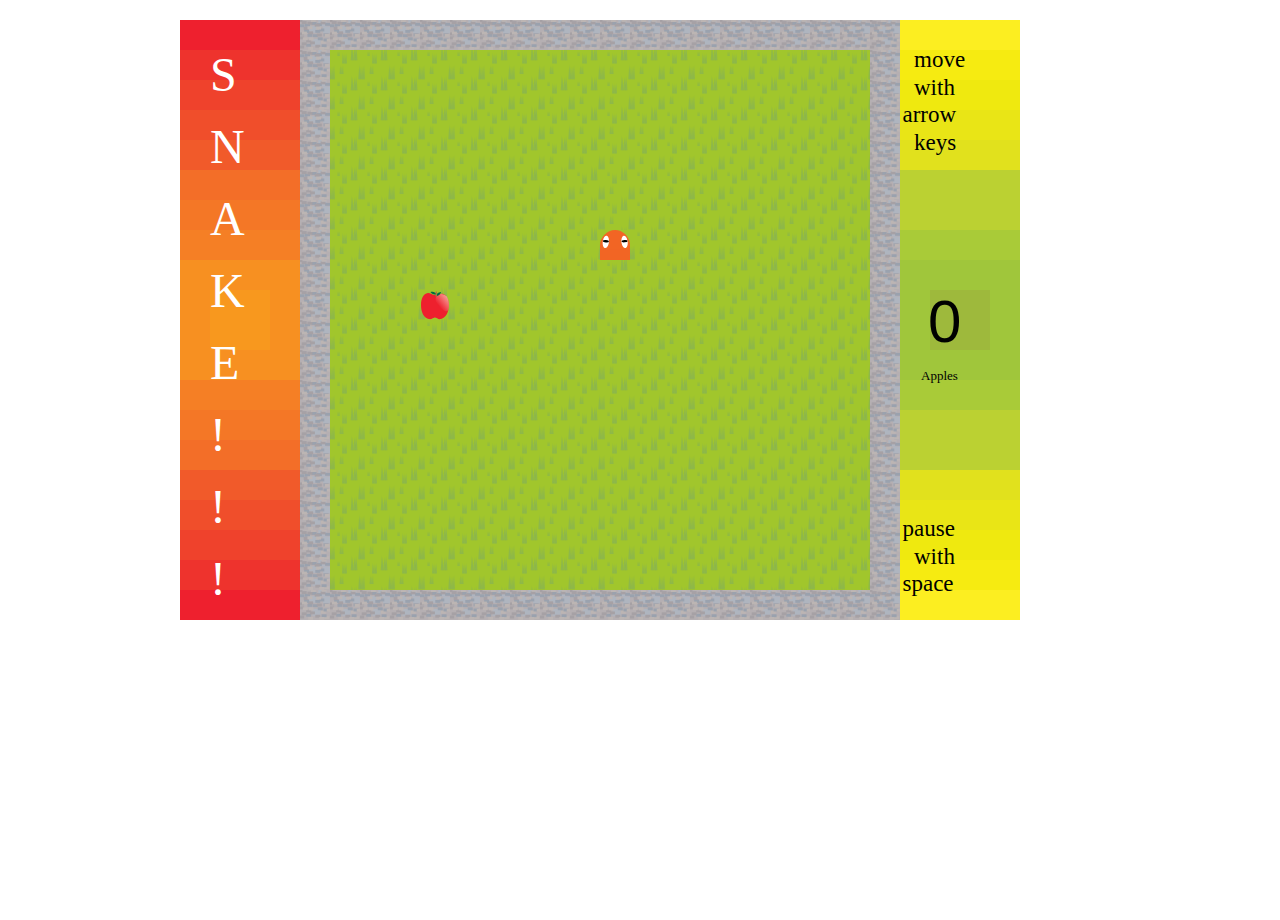
==== Snake/index.html @ 66b4d50f "fixed sprite sheet, seperated files and fixed eatting itself bug" ====
<html>
  <head>
    <title>Snake!</title>
    <link rel="stylesheet" type="text/css" href="./css/snake.css">
  </head>
  <body>

    <main class="snake-game group">
      <header>
        <img src="./images/banner.svg" alt="banner" />
      </header>

      <div class="overlay"></div>
      <div class="game-board"></div>

      <footer>
        <span class="apple-count"></span>
        <img src="./images/controls.svg" alt="controls" />
      </footer>

    </main>

    <script src="./js/jquery-2.1.1.js"></script>
    <!-- Whackjobs at GithubPages don't understand symlinks... -->
    <script src="./js/coord.js"></script>
    <script src="./js/apple.js"></script>
    <script src="./js/snake.js"></script>
    <script src="./js/board.js"></script>
    <script src="./js/snake-view.js"></script>

    <script>
      var $el = $(".snake-game");
      var View = new window.Snake.View($el);


    </script>

  </body>
</html>
---- Snake/css/snake.css ----
html, ul, li, h1, div, header, footer, img {
  margin: 0;
  padding: 0;
  border: 0;
  font: inherit;
  text-decoration: inherit;
  background: transparent;
}

html, body {
  height: 100%;
  overflow: hidden;
}

body {
  margin-top: 20px;
}

ul {
  list-style: none;
}

.group:after {
  content="";
  display: block;
  clear: both;
}

.snake-game {
  width: 920px;
  height: 920px;
  margin: auto;
  position: relative;
}

.game-board {
  width: 600px;
  height:600px;
  float: left;
}

.snake-square {
  display: block;
  float: left;
  height: 30px;
  width: 30px;
  background: url("../images/grass.svg");
  margin: 0;
}

.snake {
  background: url("../images/snake-sprite-sheet.svg");
  background-size: 30px 300px;
  background-repeat: no-repeat;
}

.S, .N {
  background-position: 0 0;
}


.E, .W {
  background-position: 0 -30px;
}

.head-N {
  background-position: 0 -90px;
}

.head-S {
  background-position: 0 -120px;
}

.head-E {
  background-position: 0 -150px;
}

.head-W {
  background-position: 0 -60px;
}

.tail-N {
  background-position: 0 -210px;
}

.tail-S {
  background-position: 0 -240px;
}

.tail-E {
  background-position: 0 -270px;
}

.tail-W {
  background-position: 0 -180px;
}



.wall {
  background: url("../images/wall.svg");
}

/*.head {
  back
}*/

.apple {
  background: url("../images/apple.svg");
}

.overlay {
  display: none;
  position: absolute;
  background: yellow;
  width: 600px;
  height: 600px;
  left: 120px;
}


.overlay.pause {
  display: block;
  background: url("../images/pause-screen.png");
}

.overlay.game-over {
  display: block;
  background: url("../images/over-screen.png");
}

header, footer {
  display: block;
  width: 120px;
  float: left;
}

.img {
  width: 100%;
  height: auto;
}

footer {
  position: relative;
}

.apple-count {
  font-family: sans-serif;
  font-size: 60px;
  left: 28px;
  position: absolute;
  top: 267px;
}
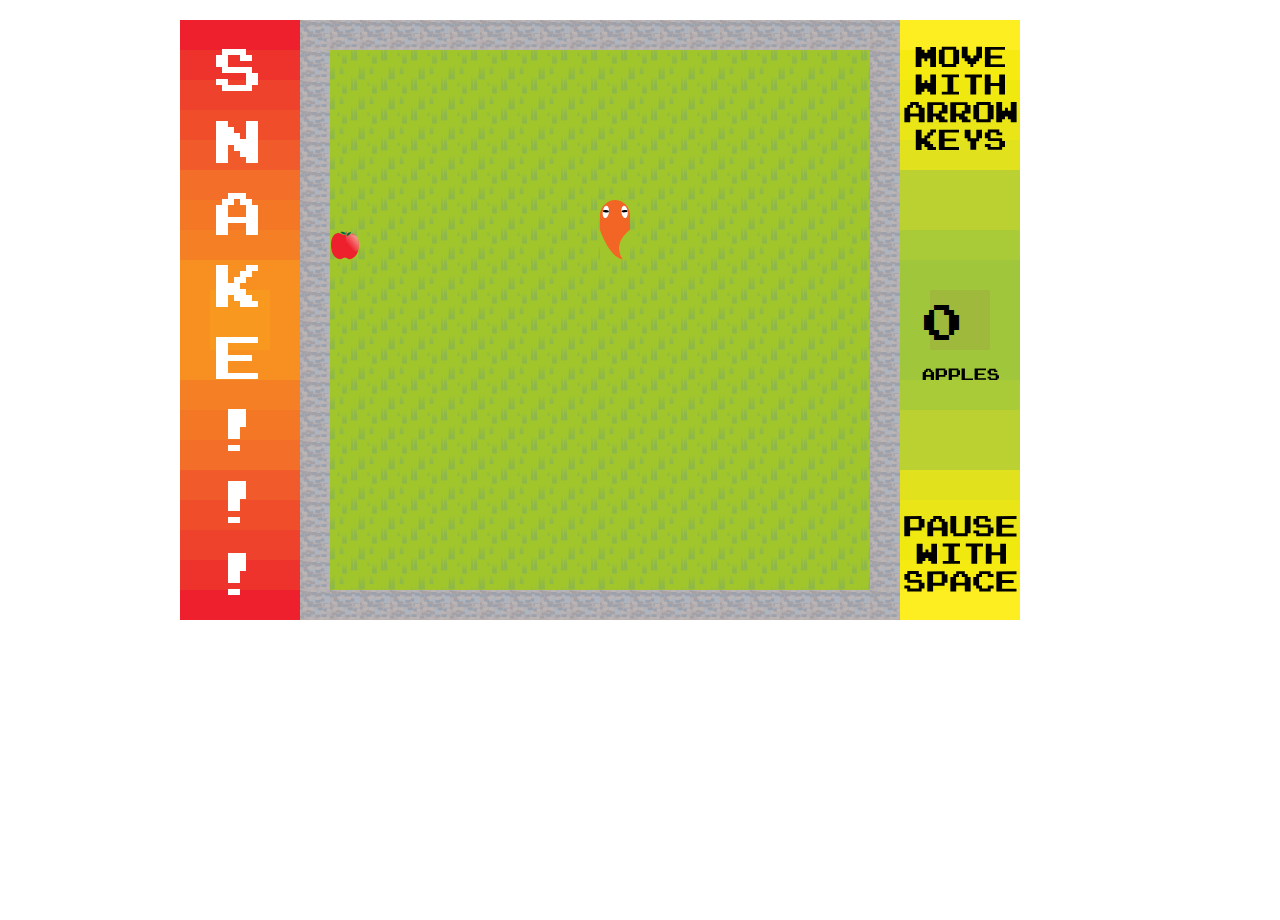
==== commit 82bd4114: "Added Portfolio" ====
--- a/Snake/index.html
+++ b/Snake/index.html
@@ -2,6 +2,7 @@
   <head>
     <title>Snake!</title>
     <link rel="stylesheet" type="text/css" href="./css/snake.css">
+    <link href='http://fonts.googleapis.com/css?family=Press+Start+2P' rel='stylesheet' type='text/css'>
   </head>
   <body>
 
--- a/Snake/css/snake.css
+++ b/Snake/css/snake.css
@@ -145,9 +145,9 @@
 }
 
 .apple-count {
-  font-family: sans-serif;
-  font-size: 60px;
-  left: 28px;
+  font-family: 'Press Start 2P', cursive;
+  font-size: 40px;
+  left: 24px;
   position: absolute;
-  top: 267px;
+  top: 285px;
 }
